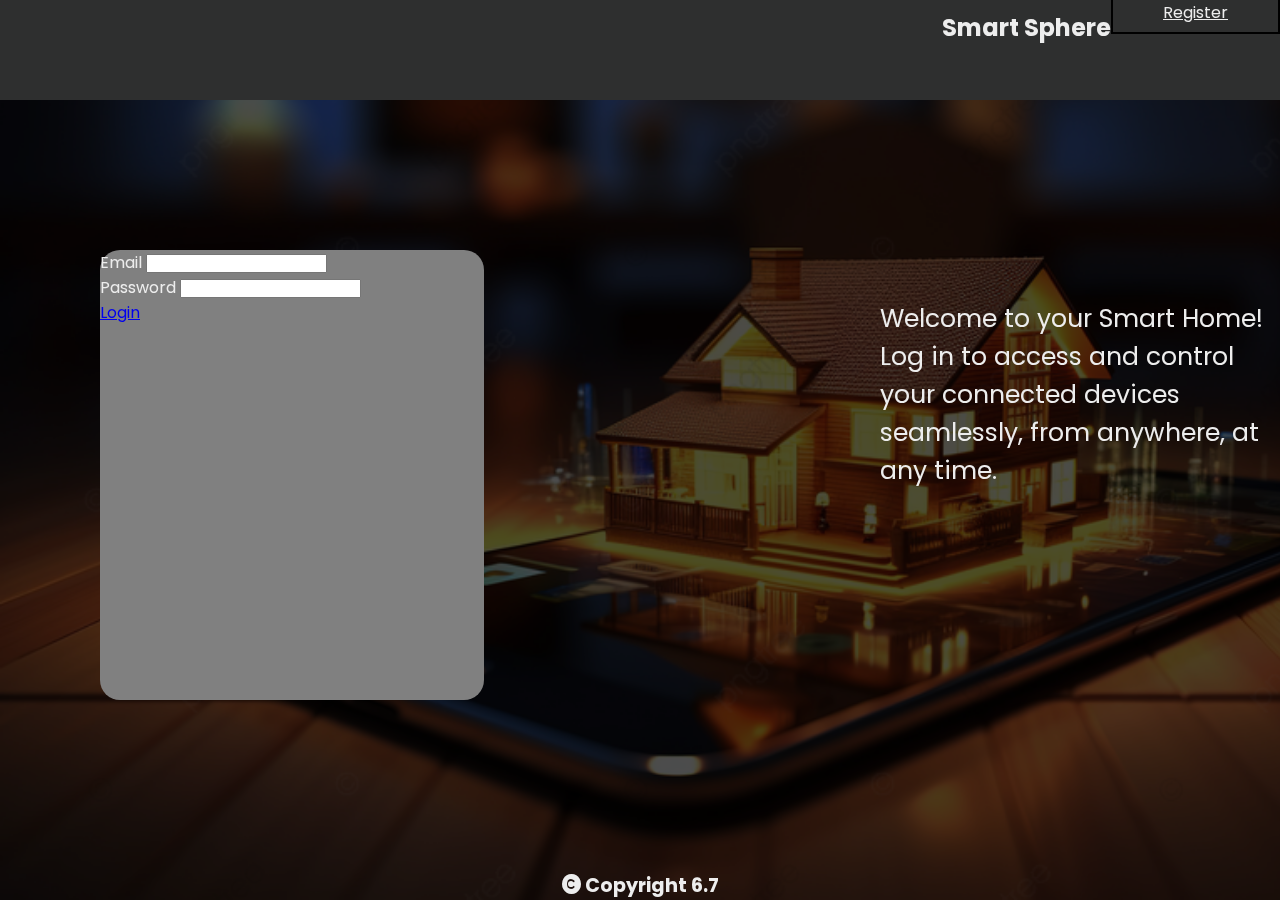
==== index.html @ b6ed3421 "." ====
<!DOCTYPE html>
<html lang="en">
  <head>
    <meta charset="UTF-8" />
    <meta name="viewport" content="width=device-width, initial-scale=1.0" />
    <title>Document</title>
    <link
      href="https://cdn.jsdelivr.net/npm/bootstrap@5.0.2/dist/css/bootstrap.min.css"
      rel="stylesheet"
      integrity="sha384-EVSTQN3/azprG1Anm3QDgpJLIm9Nao0Yz1ztcQTwFspd3yD65VohhpuuCOmLASjC"
      crossorigin="anonymous"
    />
    <link rel="stylesheet" href="https://cdnjs.cloudflare.com/ajax/libs/font-awesome/6.7.2/css/all.min.css">
    <link rel="stylesheet" href="style.css">
  </head>
  <body>
    <header>
        <div class="container">
             <div class="row py-3 top">
                <div class="col-md-10">  
                    <h2>Smart Sphere</h2>
            </div>
            <div class="col-md-2">
              <a href="file:///D:/web%20project/index2.html" class="btn btn-danger bbtn top-b mt-3">Register</a>
            </div>
        </div>
    </header>
    <div class="container main">
    <div class="content">
      <form class="row justify-content-center">
        <div class="col-md-8">
          <label for="inputEmail4" class="form-label mt-5">Email</label>
          <input type="email" class="form-control" id="inputEmail4">
        </div>
        <div class="col-md-8">
          <label for="inputPassword4" class="form-label mt-5">Password</label>
          <input type="password" class="form-control" id="inputPassword4">
        </div>
        <div class="col-md-5">
          <a href="#" class="btn btn-primary mt-5 form-control">Login</a>
        </div>
      </form>
    </div>
    <div class="para">
    <p>
      Welcome to your Smart Home! Log in to access and control your connected devices seamlessly, from anywhere, at any time.
      </p>
    </div>
  </div>
  <footer class="end">
    <p class="mt-3"><i class="fa-solid fa-copyright"></i> Copyright 6.7</p>
  </footer>
  </body>
</html>
---- style.css ----
@import url("https://fonts.googleapis.com/css2?family=Poppins:ital,wght@0,100;0,200;0,300;0,400;0,500;0,600;0,700;0,800;0,900;1,100;1,200;1,300;1,400;1,500;1,600;1,700;1,800;1,900&display=swap");
*{
    margin: 0;
    padding: 0;
}
body{
    height: 100vh;
    width: 100vw;
    background-image: url(pngtree-revolutionary-smart-home-control-experience-the-future-with-smartphone-integration-image_13549958.png);
    background-repeat: no-repeat;
    background-size: cover;
    backdrop-filter: brightness(0.3);
    font-family: "Poppins", "sans-seirf";
}
header{
    background-color: #2e2f2f;
    height: 100px;
}
.top{
    display: flex;
    justify-content: end;
}
p{
    color: #ededed;
}
h2{
    margin-top: 10px;
    color: #ededed;
}
.top-b{
    color: #ededed;
    border: 2px solid black;
}
.bbtn{
    padding: 8px 50px 8px 50px;
}
.content{
    height: 50vh;
    width: 30vw;
    margin-left: 100px;
    margin-top: 150px;
    background-color: grey;
    border-radius: 20px;
}
label{
    color: #ededed;
}
/* .submit{
    padding: 15px;
} */
.main{
    width: 100%;
    display: flex;
}
.para{
    width: 400px;
    margin-left: auto;
    font-size: 25px;
    margin-top: 200px;
    animation: typing 2s,
    cursor .4s step-end infinite alternate;
}
@keyframes cursor {
    50% { border-color: transparent}
}
@keyframes typing {
    from { width: 0}
}
.end{
    position: absolute;
    width: 100%;
    bottom: 0;
    font-size: larger;
    font-weight: bolder;
    /* background-color: lightslategray; */
    text-align: center;
}
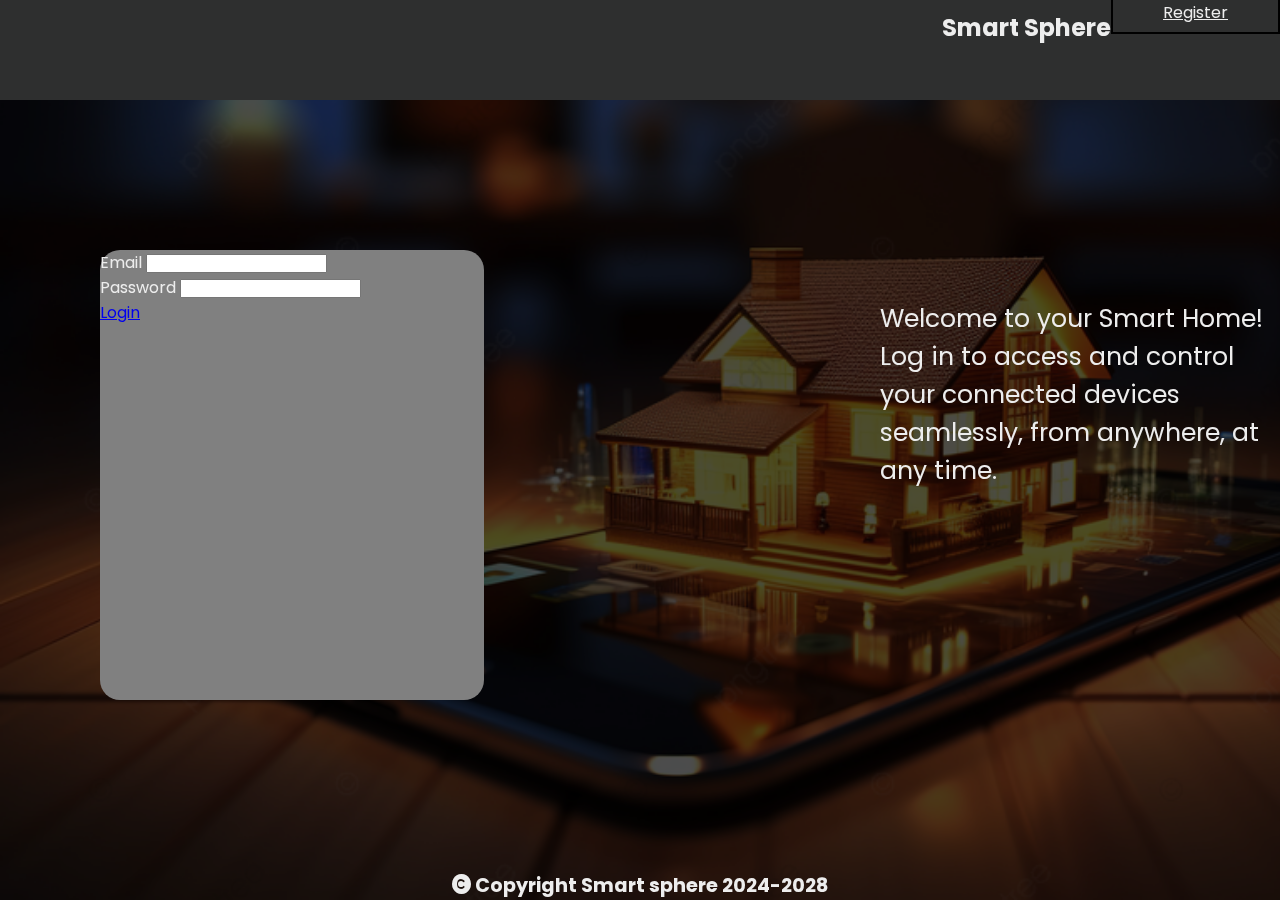
==== commit 9e145f42: "." ====
--- a/index.html
+++ b/index.html
@@ -3,7 +3,7 @@
   <head>
     <meta charset="UTF-8" />
     <meta name="viewport" content="width=device-width, initial-scale=1.0" />
-    <title>Document</title>
+    <title>Smart Sphere</title>
     <link
       href="https://cdn.jsdelivr.net/npm/bootstrap@5.0.2/dist/css/bootstrap.min.css"
       rel="stylesheet"
@@ -21,7 +21,7 @@
                     <h2>Smart Sphere</h2>
             </div>
             <div class="col-md-2">
-              <a href="file:///D:/web%20project/index2.html" class="btn btn-danger bbtn top-b mt-3">Register</a>
+              <a href="/index2.html" class="btn btn-danger bbtn top-b mt-3">Register</a>
             </div>
         </div>
     </header>
@@ -48,7 +48,7 @@
     </div>
   </div>
   <footer class="end">
-    <p class="mt-3"><i class="fa-solid fa-copyright"></i> Copyright 6.7</p>
+    <p class="mt-3"><i class="fa-solid fa-copyright"></i> Copyright Smart sphere 2024-2028</p>
   </footer>
   </body>
 </html>
